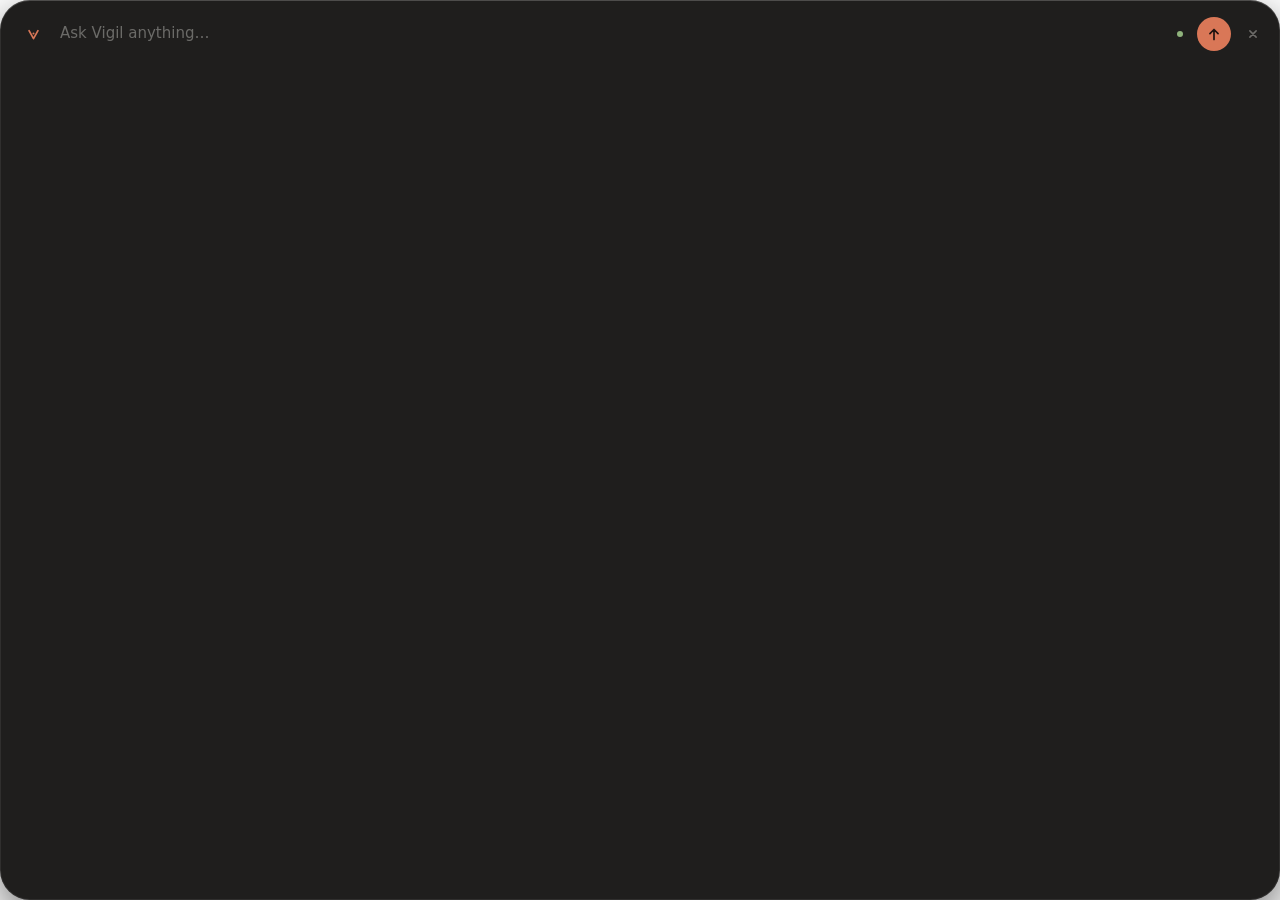
==== vigil/desktop/web/index.html @ db56ff82 "design: warm and matte, no blue, and a mark worth keeping The blue-glass look was generic. This repl" ====
<!DOCTYPE html>
<html lang="en">
<head>
  <meta charset="utf-8">
  <meta name="viewport" content="width=device-width, initial-scale=1">
  <title>Vigil</title>
  <link rel="stylesheet" href="style.css">
</head>
<body>
<div class="shell" id="shell">

  <!-- ------------------------------------------------------------- bar -->
  <div class="bar" id="bar">
    <div class="grip drag-region" id="grip" title="Drag to move">
      <svg class="mark" viewBox="0 0 256 256" aria-hidden="true">
        <path d="M73.7 81.4 L128 179.2 L182.3 81.4" fill="none" stroke="currentColor"
              stroke-width="21" stroke-linecap="round" stroke-linejoin="round"/>
        <circle cx="128" cy="115.7" r="12.3" fill="currentColor"/>
      </svg>
      <span class="pulse" id="pulse" hidden></span>
    </div>

    <textarea id="input" rows="1" spellcheck="false" autocomplete="off"
              placeholder="Ask Vigil anything…"></textarea>

    <div class="bar-actions">
      <button class="mode-dot" id="chip-mode" title="Approval mode"><i></i></button>
      <button class="round send" id="send" aria-label="Send">
        <svg viewBox="0 0 20 20"><path d="M10 16V5m0 0L5.5 9.5M10 5l4.5 4.5"
          stroke="currentColor" stroke-width="1.9" fill="none"
          stroke-linecap="round" stroke-linejoin="round"/></svg>
      </button>
      <button class="round stop" id="stop" hidden aria-label="Stop">
        <svg viewBox="0 0 20 20"><rect x="6.5" y="6.5" width="7" height="7" rx="1.8"
          fill="currentColor"/></svg>
      </button>
      <button class="round ghost" id="win-close" aria-label="Hide to tray" title="Hide (Esc)">
        <svg viewBox="0 0 20 20"><path d="M6.5 6.5l7 7M13.5 6.5l-7 7" stroke="currentColor"
          stroke-width="1.7" stroke-linecap="round"/></svg>
      </button>
    </div>
  </div>

  <!-- ----------------------------------------------------------- panel -->
  <div class="panel" id="panel">

    <div class="tabrow" id="tabrow"></div>

    <div class="plan-strip" id="plan-strip" hidden>
      <div class="plan-top">
        <span class="plan-label">Plan</span>
        <span class="plan-count" id="plan-count">0/0</span>
        <div class="plan-track"><i id="plan-bar"></i></div>
      </div>
      <ol class="plan-list" id="plan-list"></ol>
    </div>

    <div class="stream" id="stream"></div>

    <div class="footer">
      <button class="chip" id="chip-model"><span id="model-label">—</span></button>
      <button class="chip chip-path" id="chip-cwd">
        <svg viewBox="0 0 16 16"><path d="M2 4.5A1.5 1.5 0 013.5 3h2.6l1.2 1.5h5.2A1.5 1.5 0 0114 6v5.5A1.5 1.5 0 0112.5 13h-9A1.5 1.5 0 012 11.5z"
          fill="none" stroke="currentColor" stroke-width="1.2" stroke-linejoin="round"/></svg>
        <span id="cwd-label">—</span>
      </button>
      <span class="footer-gap"></span>
      <span class="chip ghost" id="chip-tokens" hidden></span>
      <button class="chip ghost" id="chip-tools"><span id="tools-label">—</span></button>
      <button class="chip ghost" id="btn-new" title="New session (Ctrl+T)">+</button>
    </div>
  </div>
</div>

<!-- --------------------------------------------------------------- modal -->
<div class="scrim" id="scrim" hidden>
  <div class="dialog" id="approval" role="dialog" aria-modal="true">
    <div class="dialog-head">
      <span class="risk" id="approval-risk">moderate</span>
      <span class="dialog-tool" id="approval-tool"></span>
    </div>
    <p class="dialog-title" id="approval-summary"></p>
    <p class="dialog-sub" id="approval-reason"></p>
    <pre class="dialog-detail" id="approval-detail"></pre>
    <div class="dialog-actions">
      <button class="key allow" id="btn-yes"><kbd>Y</kbd>Allow</button>
      <button class="key deny" id="btn-no"><kbd>N</kbd>Deny</button>
      <button class="key soft" id="btn-always"><kbd>A</kbd>Always</button>
    </div>
  </div>

  <div class="dialog sheet" id="sheet" role="dialog" aria-modal="true" hidden>
    <div class="dialog-head">
      <span class="dialog-tool" id="sheet-title">Models</span>
      <button class="round ghost tiny" id="sheet-close" aria-label="Close">
        <svg viewBox="0 0 20 20"><path d="M6.5 6.5l7 7M13.5 6.5l-7 7" stroke="currentColor"
          stroke-width="1.7" stroke-linecap="round"/></svg>
      </button>
    </div>
    <div class="sheet-body" id="sheet-body"></div>
  </div>
</div>

<div class="toasts" id="toasts"></div>

<script src="app.js"></script>
</body>
</html>
---- vigil/desktop/web/style.css ----
/* Vigil - warm, matte, quiet.

   Rules this file keeps to:
     - no gradients; every surface is one flat colour
     - light comes from hairlines on edges, not from glows or fills
     - motion flows in one direction and settles, it never bounces
   Nothing loads from the network. */

:root {
  --bg:          #1f1e1d;
  --surface:     #262624;
  --surface-2:   #2f2e2c;
  --sunken:      #1a1918;

  --edge:        rgba(255, 255, 255, .075);   /* hairline around a surface */
  --edge-top:    rgba(255, 255, 255, .14);    /* the sheen along a top edge */
  --edge-strong: rgba(255, 255, 255, .13);

  --text:        #f5f4ef;
  --text-dim:    rgba(245, 244, 239, .62);
  --text-faint:  rgba(245, 244, 239, .36);

  --accent:      #d97757;
  --accent-ink:  #1f1310;
  --accent-wash: rgba(217, 119, 87, .13);

  --safe:        #8fb37c;
  --moderate:    #d9a65c;
  --high:        #d9736b;

  --r-bar:       30px;
  --r-lg:        20px;
  --r-md:        14px;
  --r-sm:        10px;

  /* one curve for everything: quick to leave, slow to arrive, no overshoot */
  --flow:        cubic-bezier(.22, .61, .18, 1);

  --font: "Segoe UI Variable Text", "Segoe UI", -apple-system, BlinkMacSystemFont,
          "SF Pro Text", system-ui, sans-serif;
  --mono: "Cascadia Code", "SF Mono", "JetBrains Mono", Consolas, ui-monospace, monospace;
}

* { box-sizing: border-box; margin: 0; padding: 0; }
[hidden] { display: none !important; }

html, body {
  height: 100%;
  overflow: hidden;
  background: transparent;
  color: var(--text);
  font-family: var(--font);
  font-size: 14px;
  line-height: 1.5;
  -webkit-font-smoothing: antialiased;
  user-select: none;
  cursor: default;
}

::selection { background: rgba(217, 119, 87, .28); }

.drag-region { -webkit-app-region: drag; app-region: drag; }

/* ----------------------------------------------------------------- shell */
.shell {
  height: 100%;
  display: flex;
  flex-direction: column;
  border-radius: var(--r-bar);
  background: var(--bg);
  box-shadow:
    inset 0 0 0 1px var(--edge),
    inset 0 1px 0 0 var(--edge-top),
    0 16px 44px rgba(0, 0, 0, .55);
  overflow: hidden;
  animation: settle .46s var(--flow) both;
}
@keyframes settle {
  from { opacity: 0; transform: translateY(-10px); }
  to   { opacity: 1; transform: none; }
}

/* ------------------------------------------------------------------- bar */
.bar {
  flex: 0 0 68px;
  display: flex;
  align-items: center;
  gap: 13px;
  padding: 0 10px 0 19px;
}

.grip {
  position: relative;
  display: grid;
  place-items: center;
  width: 28px; height: 28px;
  flex: 0 0 auto;
  color: var(--accent);
  cursor: grab;
}
.grip:active { cursor: grabbing; }
.mark { width: 21px; height: 21px; }

/* while working the mark breathes - no spin, no bounce */
.working .mark { animation: breathe 2.6s var(--flow) infinite; }
@keyframes breathe {
  0%, 100% { opacity: 1; }
  50%      { opacity: .45; }
}

.pulse {
  position: absolute;
  inset: -7px;
  border-radius: 50%;
  border: 1px solid var(--accent);
  opacity: 0;
  animation: outward 2.6s var(--flow) infinite;
}
@keyframes outward {
  0%   { opacity: .4; transform: scale(.72); }
  100% { opacity: 0;  transform: scale(1.45); }
}

#input {
  flex: 1 1 auto;
  max-height: 132px;
  padding: 3px 0;
  border: none;
  background: none;
  color: var(--text);
  font: inherit;
  font-size: 15px;
  line-height: 1.45;
  resize: none;
  outline: none;
  user-select: text;
  cursor: text;
}
#input::placeholder { color: var(--text-faint); }
#input::-webkit-scrollbar { width: 0; }

.bar-actions { display: flex; align-items: center; gap: 5px; flex: 0 0 auto; }

.round {
  width: 34px; height: 34px;
  display: grid; place-items: center;
  border: none;
  border-radius: 50%;
  background: transparent;
  cursor: pointer;
  transition: background .24s var(--flow), color .24s var(--flow), opacity .24s var(--flow);
}
.round svg { width: 18px; height: 18px; }

.send { background: var(--accent); color: var(--accent-ink); }
.send:hover { background: #e08464; }
.send:active { background: #c96a4c; }
.send:disabled {
  background: var(--surface-2);
  color: var(--text-faint);
  cursor: default;
}

.stop { background: rgba(217, 115, 107, .16); color: var(--high); }
.stop:hover { background: rgba(217, 115, 107, .26); }

.ghost { color: var(--text-faint); }
.ghost:hover { background: var(--surface-2); color: var(--text); }
.round.tiny { width: 26px; height: 26px; }
.round.tiny svg { width: 14px; height: 14px; }

.mode-dot {
  width: 24px; height: 24px;
  display: grid; place-items: center;
  border: none; border-radius: 50%;
  background: transparent;
  cursor: pointer;
  transition: background .24s var(--flow);
}
.mode-dot:hover { background: var(--surface-2); }
.mode-dot i {
  width: 6px; height: 6px;
  border-radius: 50%;
  background: var(--safe);
  transition: background .3s var(--flow);
}
.mode-auto .mode-dot i { background: var(--moderate); }
.mode-yolo .mode-dot i { background: var(--high); animation: breathe 2s var(--flow) infinite; }

/* ----------------------------------------------------------------- panel */
.panel {
  flex: 1 1 auto;
  display: flex;
  flex-direction: column;
  min-height: 0;
  padding: 0 8px 8px;
  opacity: 0;
  transition: opacity .3s var(--flow);
}
.expanded .panel { opacity: 1; }

/* --------------------------------------------------------------- tab row */
.tabrow {
  display: flex;
  gap: 4px;
  padding: 0 8px 8px;
  overflow-x: auto;
  scrollbar-width: none;
  flex: 0 0 auto;
}
.tabrow::-webkit-scrollbar { display: none; }
.tabrow:empty { display: none; }

.tab {
  display: flex;
  align-items: center;
  gap: 7px;
  max-width: 190px;
  padding: 5px 9px 5px 12px;
  border: none;
  border-radius: 999px;
  background: transparent;
  color: var(--text-faint);
  font: inherit;
  font-size: 12px;
  white-space: nowrap;
  cursor: pointer;
  transition: background .24s var(--flow), color .24s var(--flow);
}
.tab:hover { background: var(--surface); color: var(--text-dim); }
.tab.active {
  background: var(--surface-2);
  color: var(--text);
  box-shadow: inset 0 0 0 1px var(--edge);
}
.tab-label { overflow: hidden; text-overflow: ellipsis; }
.tab-spin {
  width: 8px; height: 8px; flex: 0 0 auto;
  border: 1.5px solid rgba(217, 119, 87, .25);
  border-top-color: var(--accent);
  border-radius: 50%;
  animation: turn .9s linear infinite;
}
@keyframes turn { to { transform: rotate(360deg); } }
.tab-x {
  width: 15px; height: 15px;
  display: grid; place-items: center;
  border-radius: 50%;
  opacity: 0;
  transition: opacity .2s var(--flow), background .2s var(--flow);
}
.tab:hover .tab-x, .tab.active .tab-x { opacity: .45; }
.tab-x:hover { opacity: 1; background: rgba(217, 115, 107, .2); }
.tab-x svg { width: 7px; height: 7px; }

/* ------------------------------------------------------------ plan strip */
.plan-strip {
  flex: 0 0 auto;
  margin: 0 8px 8px;
  padding: 11px 13px;
  border-radius: var(--r-md);
  background: var(--surface);
  box-shadow: inset 0 0 0 1px var(--edge), inset 0 1px 0 0 var(--edge-top);
  animation: unfurl .38s var(--flow) both;
}
@keyframes unfurl {
  from { opacity: 0; transform: translateY(-5px); }
  to   { opacity: 1; transform: none; }
}

.plan-top { display: flex; align-items: center; gap: 10px; }
.plan-label {
  font-size: 10px; font-weight: 620;
  letter-spacing: .11em; text-transform: uppercase;
  color: var(--text-faint);
}
.plan-count { font-family: var(--mono); font-size: 11px; color: var(--accent); }
.plan-track {
  flex: 1 1 auto; height: 2px;
  border-radius: 2px;
  background: rgba(255, 255, 255, .07);
  overflow: hidden;
}
.plan-track i {
  display: block; height: 100%; width: 0;
  border-radius: 2px;
  background: var(--accent);
  transition: width .6s var(--flow);
}

.plan-list { list-style: none; margin-top: 9px; max-height: 116px; overflow-y: auto; }
.plan-item {
  display: flex; gap: 9px;
  padding: 2px;
  font-size: 12.5px;
  line-height: 1.4;
  color: var(--text-faint);
  animation: drift .42s var(--flow) both;
}
@keyframes drift { from { opacity: 0; transform: translateX(-5px); } to { opacity: 1; transform: none; } }

.plan-item .lines { display: flex; flex-direction: column; min-width: 0; }
.plan-item .step-note { font-size: 10.5px; line-height: 1.35; color: var(--text-faint); }
.plan-item .tick {
  width: 13px; height: 13px; flex: 0 0 auto; margin-top: 2px;
  border: 1.4px solid currentColor;
  border-radius: 4px;
  position: relative;
}
.plan-item.doing { color: var(--accent); }
.plan-item.doing .tick { border-style: dashed; }
.plan-item.done { color: var(--safe); }
.plan-item.done .tick { background: var(--safe); border-color: var(--safe); }
.plan-item.done .tick::after {
  content: "";
  position: absolute; left: 3.6px; top: .6px;
  width: 3.6px; height: 7.2px;
  border: solid #1c2a17;
  border-width: 0 1.7px 1.7px 0;
  transform: rotate(42deg);
  animation: mark-in .3s var(--flow) both;
}
@keyframes mark-in { from { opacity: 0; } to { opacity: 1; } }
.plan-item.done .txt { opacity: .5; text-decoration: line-through; }
.plan-item.blocked { color: var(--high); }

/* ---------------------------------------------------------------- stream */
.stream {
  flex: 1 1 auto;
  min-height: 0;
  overflow-y: auto;
  overscroll-behavior: contain;
  padding: 2px 10px;
  user-select: text;
}
.stream::-webkit-scrollbar { width: 8px; }
.stream::-webkit-scrollbar-thumb {
  background: rgba(255, 255, 255, .1);
  border: 2px solid transparent;
  background-clip: content-box;
  border-radius: 4px;
}

.thread { padding-bottom: 6px; }

/* -------------------------------------------------------------- messages */
.msg { animation: arrive .4s var(--flow) both; }
@keyframes arrive { from { opacity: 0; transform: translateY(7px); } to { opacity: 1; transform: none; } }

.you { display: flex; justify-content: flex-end; margin: 11px 0 3px; }
.you .bubble {
  max-width: 82%;
  padding: 9px 14px;
  border-radius: 17px 17px 4px 17px;
  background: var(--surface-2);
  box-shadow: inset 0 0 0 1px var(--edge);
  white-space: pre-wrap;
  word-break: break-word;
  font-size: 13.5px;
}

.say { margin: 8px 0 4px; }
.say .body { font-size: 13.5px; word-break: break-word; }
.say .body p { margin: 0 0 7px; }
.say .body p:last-child { margin: 0; }
.say .body ul, .say .body ol { margin: 0 0 7px 18px; }
.say .body li { margin: 2px 0; }
.say .body strong { font-weight: 640; color: #fffdf8; }
.say .body code {
  padding: 1px 5px;
  border-radius: 5px;
  background: var(--surface-2);
  font-family: var(--mono); font-size: 12px;
  color: #e8b79f;
}
.say .body pre {
  margin: 7px 0;
  padding: 10px 12px;
  border-radius: var(--r-sm);
  background: var(--sunken);
  box-shadow: inset 0 0 0 1px var(--edge);
  overflow-x: auto;
}
.say .body pre code { padding: 0; background: none; color: #ddd9d0; }

.caret {
  display: inline-block;
  width: 2px; height: 14px;
  margin-left: 3px;
  vertical-align: text-bottom;
  border-radius: 1px;
  background: var(--accent);
  animation: blink 1.15s steps(2) infinite;
}
@keyframes blink { 0%, 50% { opacity: 1; } 50.01%, 100% { opacity: 0; } }

/* ------------------------------------------------------------ tool cards */
.tool {
  display: flex; align-items: flex-start; gap: 10px;
  margin: 4px 0;
  padding: 8px 12px;
  border-radius: var(--r-sm);
  background: var(--surface);
  box-shadow: inset 0 0 0 1px var(--edge);
  animation: arrive .4s var(--flow) both;
}
.tool.safe     { --tone: var(--safe); }
.tool.moderate { --tone: var(--moderate); }
.tool.high     { --tone: var(--high); }
.tool.blocked  { --tone: var(--high); }

.tool .bead {
  width: 5px; height: 5px; flex: 0 0 auto; margin-top: 6px;
  border-radius: 50%;
  background: var(--tone, var(--text-faint));
}
.tool.running .bead { animation: breathe 1.6s var(--flow) infinite; }
.tool .col { min-width: 0; flex: 1 1 auto; }
.tool .name { font-family: var(--mono); font-size: 12px; color: var(--text); }
.tool .sub {
  display: block;
  color: var(--text-faint); font-size: 11.5px;
  overflow: hidden; text-overflow: ellipsis; white-space: nowrap;
}
.tool .out {
  margin-top: 7px;
  padding: 8px 10px;
  border-radius: 7px;
  background: var(--sunken);
  color: var(--text-dim);
  font-family: var(--mono); font-size: 11px; line-height: 1.5;
  white-space: pre-wrap; word-break: break-word;
  max-height: 150px; overflow-y: auto;
}
.tool .out.bad { color: #eda49d; }
.tool .more {
  margin-top: 5px;
  border: none; background: none;
  color: var(--text-faint); font: inherit; font-size: 11px;
  cursor: pointer;
  transition: color .24s var(--flow);
}
.tool .more:hover { color: var(--accent); }

/* --------------------------------------------------------------- notices */
.note {
  margin: 5px 0;
  padding: 8px 12px;
  border-radius: var(--r-sm);
  font-size: 12.5px;
  animation: arrive .4s var(--flow) both;
}
.note.warn    { background: rgba(217, 166, 92, .1);  color: var(--moderate); }
.note.error   { background: rgba(217, 115, 107, .11); color: var(--high); }
.note.success { background: rgba(143, 179, 124, .1); color: var(--safe); }
.note.info, .note.dim { background: var(--surface); color: var(--text-faint); }

.wall {
  margin: 8px 0;
  padding: 13px 15px;
  border-radius: var(--r-md);
  background: rgba(217, 115, 107, .1);
  box-shadow: inset 0 0 0 1px rgba(217, 115, 107, .26);
  animation: arrive .4s var(--flow) both;
}
.wall .head {
  display: flex; align-items: center; gap: 7px;
  color: var(--high);
  font-size: 10px; font-weight: 660;
  letter-spacing: .1em; text-transform: uppercase;
}
.wall .text { margin-top: 6px; color: #f0cbc6; font-size: 12.5px; }

/* ---------------------------------------------------------------- footer */
.footer {
  flex: 0 0 auto;
  display: flex; align-items: center; gap: 5px;
  padding: 9px 10px 0;
}
.footer-gap { flex: 1 1 auto; }

.chip {
  display: inline-flex; align-items: center; gap: 6px;
  max-width: 200px;
  padding: 4px 10px;
  border: none;
  border-radius: 999px;
  background: var(--surface);
  box-shadow: inset 0 0 0 1px var(--edge);
  color: var(--text-faint);
  font: inherit; font-size: 11px;
  white-space: nowrap;
  cursor: pointer;
  transition: background .24s var(--flow), color .24s var(--flow);
}
.chip:hover { background: var(--surface-2); color: var(--text-dim); }
.chip svg { width: 11px; height: 11px; flex: 0 0 auto; }
.chip.ghost { background: none; box-shadow: none; }
.chip.ghost:hover { background: var(--surface); }
.chip-path span { overflow: hidden; text-overflow: ellipsis; direction: rtl; }

/* ----------------------------------------------------------------- modal */
.scrim {
  position: fixed; inset: 0;
  z-index: 30;
  display: grid; place-items: center;
  padding: 16px;
  background: rgba(15, 14, 13, .72);
  animation: fade .26s var(--flow) both;
}
@keyframes fade { from { opacity: 0; } to { opacity: 1; } }

.dialog {
  width: 100%;
  max-height: calc(100vh - 32px);
  display: flex; flex-direction: column;
  padding: 19px;
  border-radius: var(--r-lg);
  background: var(--surface);
  box-shadow:
    inset 0 0 0 1px var(--edge-strong),
    inset 0 1px 0 0 var(--edge-top),
    0 20px 52px rgba(0, 0, 0, .6);
  animation: lift .4s var(--flow) both;
}
@keyframes lift {
  from { opacity: 0; transform: translateY(8px); }
  to   { opacity: 1; transform: none; }
}

.dialog-head { display: flex; align-items: center; gap: 10px; }
.risk {
  padding: 3px 9px;
  border-radius: 999px;
  font-size: 10px; font-weight: 680;
  letter-spacing: .08em; text-transform: uppercase;
}
.risk.safe     { background: rgba(143, 179, 124, .16); color: var(--safe); }
.risk.moderate { background: rgba(217, 166, 92, .16);  color: var(--moderate); }
.risk.high     { background: rgba(217, 115, 107, .16); color: var(--high); }
.dialog-tool { font-family: var(--mono); font-size: 12px; color: var(--text-dim); }

.dialog-title {
  margin-top: 12px;
  font-size: 15px; font-weight: 600;
  word-break: break-word;
  user-select: text;
}
.dialog-sub { margin-top: 4px; color: var(--text-faint); font-size: 12px; }
.dialog-detail {
  margin-top: 12px;
  padding: 11px 13px;
  border-radius: var(--r-sm);
  background: var(--sunken);
  box-shadow: inset 0 0 0 1px var(--edge);
  color: var(--text-dim);
  font-family: var(--mono); font-size: 11px; line-height: 1.55;
  white-space: pre-wrap;
  overflow: auto;
  max-height: 200px;
  user-select: text;
}
.dialog-detail:empty { display: none; }
.dialog-detail .add { color: #a9cf95; }
.dialog-detail .del { color: #eda49d; }
.dialog-detail .meta { color: var(--text-faint); }

.dialog-actions { display: flex; gap: 8px; margin-top: 16px; }
.key {
  display: inline-flex; align-items: center; gap: 8px;
  padding: 9px 15px;
  border: none;
  border-radius: 11px;
  background: var(--surface-2);
  box-shadow: inset 0 0 0 1px var(--edge);
  color: var(--text);
  font: inherit; font-size: 13px;
  cursor: pointer;
  transition: background .24s var(--flow);
}
.key kbd {
  padding: 1px 5px;
  border-radius: 4px;
  background: rgba(255, 255, 255, .08);
  font-family: var(--mono); font-size: 10px;
  opacity: .85;
}
.key.allow { background: var(--accent); color: var(--accent-ink); box-shadow: none; }
.key.allow kbd { background: rgba(31, 19, 16, .22); }
.key.allow:hover { background: #e08464; }
.key.deny:hover { background: rgba(217, 115, 107, .18); }
.key.soft { margin-left: auto; color: var(--text-dim); }
.key.soft:hover { background: #3a3936; }
.key:disabled { opacity: .3; cursor: default; }

/* ----------------------------------------------------------------- sheet */
.sheet { padding: 15px; }
.sheet .dialog-head { padding-bottom: 11px; }
.sheet-body { margin-top: 4px; overflow-y: auto; }

.pick {
  display: flex; align-items: center; gap: 10px;
  width: 100%;
  padding: 9px 11px;
  border: none;
  border-radius: 10px;
  background: none;
  color: var(--text-dim);
  font: inherit; font-size: 12.5px;
  text-align: left;
  cursor: pointer;
  transition: background .2s var(--flow), color .2s var(--flow);
}
.pick:hover { background: var(--surface-2); color: var(--text); }
.pick.on { background: var(--accent-wash); color: var(--text); }
.pick .name { font-family: var(--mono); font-size: 12px; }

.group-title {
  margin: 13px 0 4px;
  color: var(--accent);
  font-size: 10px; font-weight: 640;
  letter-spacing: .11em; text-transform: uppercase;
}
.trow {
  display: flex; align-items: baseline; gap: 9px;
  padding: 4px 11px;
  font-size: 12px; color: var(--text-faint);
}
.trow .name { font-family: var(--mono); color: var(--text-dim); min-width: 128px; }
.trow .risk { font-size: 9.5px; padding: 1px 6px; }

/* ---------------------------------------------------------------- toasts */
.toasts {
  position: fixed;
  left: 50%; bottom: 14px;
  transform: translateX(-50%);
  z-index: 40;
  display: flex; flex-direction: column; gap: 6px;
  align-items: center;
  pointer-events: none;
}
.toast {
  padding: 8px 15px;
  border-radius: 999px;
  background: var(--surface-2);
  box-shadow: inset 0 0 0 1px var(--edge), 0 8px 22px rgba(0, 0, 0, .5);
  color: var(--text-dim);
  font-size: 12px;
  animation: rise-in .4s var(--flow) both;
}
.toast.out { animation: sink-out .3s var(--flow) both; }
.toast.error { color: var(--high); }
@keyframes rise-in { from { opacity: 0; transform: translateY(10px); } to { opacity: 1; transform: none; } }
@keyframes sink-out { to { opacity: 0; transform: translateY(6px); } }

@media (prefers-reduced-motion: reduce) {
  *, *::before, *::after { animation-duration: .01ms !important; transition-duration: .01ms !important; }
}
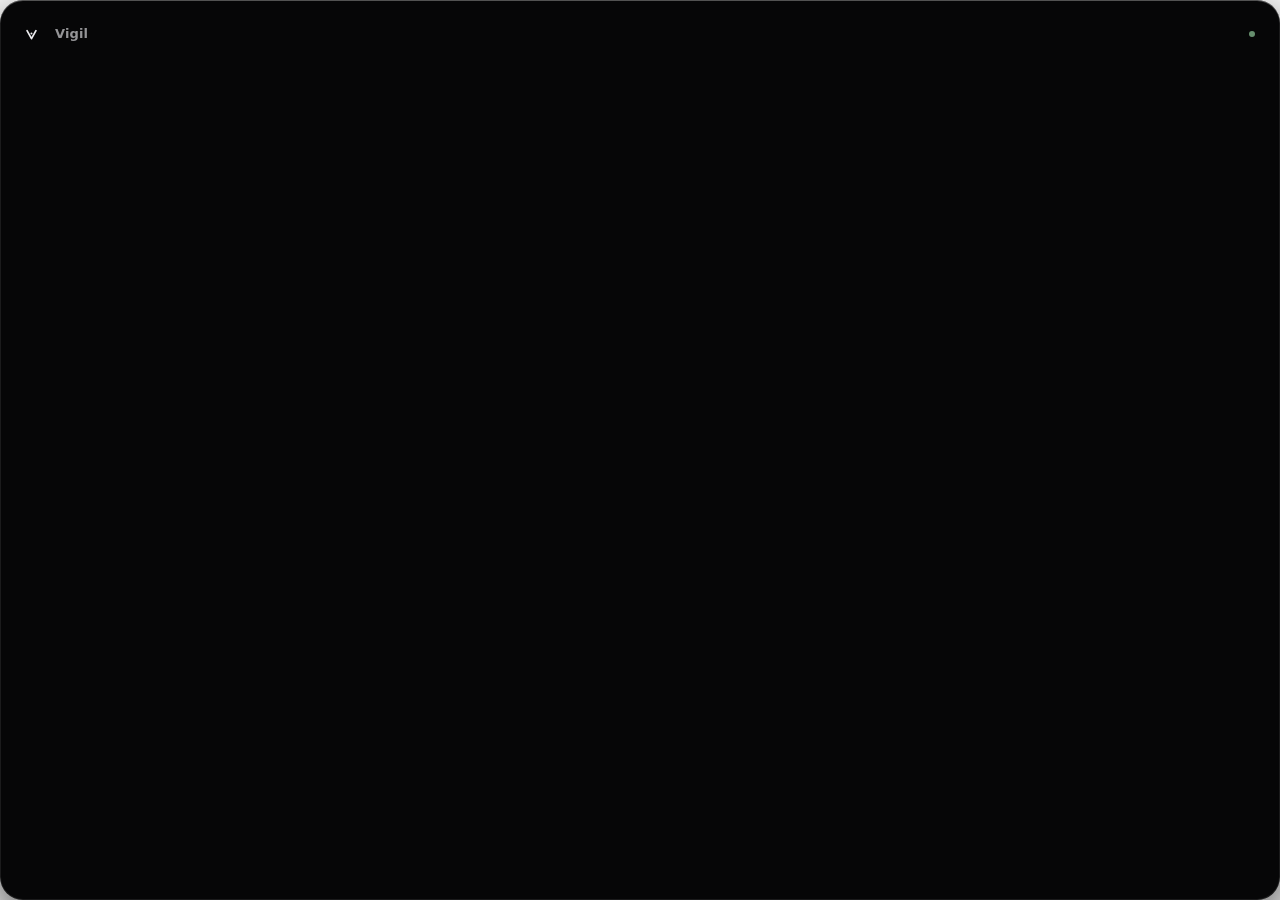
==== commit fe6d0232: "fix: the bar dropped whatever you typed while it was still starting The reported bug was real and it" ====
--- a/vigil/desktop/web/index.html
+++ b/vigil/desktop/web/index.html
@@ -7,7 +7,7 @@
   <link rel="stylesheet" href="style.css">
 </head>
 <body>
-<div class="shell" id="shell">
+<div class="shell resting" id="shell">
 
   <!-- ------------------------------------------------------------- bar -->
   <div class="bar" id="bar">
@@ -19,6 +19,8 @@
       </svg>
       <span class="pulse" id="pulse" hidden></span>
     </div>
+
+    <span class="pill-hint" id="pill-hint">Vigil</span>
 
     <textarea id="input" rows="1" spellcheck="false" autocomplete="off"
               placeholder="Ask Vigil anything…"></textarea>
--- a/vigil/desktop/web/style.css
+++ b/vigil/desktop/web/style.css
@@ -7,26 +7,29 @@
    Nothing loads from the network. */
 
 :root {
-  --bg:          #1f1e1d;
-  --surface:     #262624;
-  --surface-2:   #2f2e2c;
-  --sunken:      #1a1918;
-
-  --edge:        rgba(255, 255, 255, .075);   /* hairline around a surface */
-  --edge-top:    rgba(255, 255, 255, .14);    /* the sheen along a top edge */
-  --edge-strong: rgba(255, 255, 255, .13);
-
-  --text:        #f5f4ef;
-  --text-dim:    rgba(245, 244, 239, .62);
-  --text-faint:  rgba(245, 244, 239, .36);
-
-  --accent:      #d97757;
-  --accent-ink:  #1f1310;
-  --accent-wash: rgba(217, 119, 87, .13);
-
-  --safe:        #8fb37c;
-  --moderate:    #d9a65c;
-  --high:        #d9736b;
+  /* Near-black, with light read as specular highlight rather than as fill -
+     the way it sits on polished metal. Colour is reserved for meaning: the
+     three risk signals and nothing else. */
+  --bg:          #060607;
+  --surface:     #0e0e10;
+  --surface-2:   #17171a;
+  --sunken:      #030304;
+
+  --edge:        rgba(255, 255, 255, .085);  /* hairline around a surface */
+  --edge-top:    rgba(255, 255, 255, .24);   /* the highlight along a top edge */
+  --edge-strong: rgba(255, 255, 255, .16);
+
+  --text:        #f4f4f6;
+  --text-dim:    rgba(244, 244, 246, .60);
+  --text-faint:  rgba(244, 244, 246, .34);
+
+  --accent:      #ececeF;                    /* chrome, not a colour */
+  --accent-ink:  #08080a;
+  --accent-wash: rgba(255, 255, 255, .10);
+
+  --safe:        #7fb289;
+  --moderate:    #cfae6a;
+  --high:        #d6786f;
 
   --r-bar:       30px;
   --r-lg:        20px;
@@ -57,7 +60,7 @@
   cursor: default;
 }
 
-::selection { background: rgba(217, 119, 87, .28); }
+::selection { background: rgba(255, 255, 255, .20); }
 
 .drag-region { -webkit-app-region: drag; app-region: drag; }
 
@@ -71,7 +74,7 @@
   box-shadow:
     inset 0 0 0 1px var(--edge),
     inset 0 1px 0 0 var(--edge-top),
-    0 16px 44px rgba(0, 0, 0, .55);
+    0 20px 60px rgba(0, 0, 0, .8);
   overflow: hidden;
   animation: settle .46s var(--flow) both;
 }
@@ -112,7 +115,7 @@
   position: absolute;
   inset: -7px;
   border-radius: 50%;
-  border: 1px solid var(--accent);
+  border: 1px solid rgba(255, 255, 255, .55);
   opacity: 0;
   animation: outward 2.6s var(--flow) infinite;
 }
@@ -153,15 +156,15 @@
 .round svg { width: 18px; height: 18px; }
 
 .send { background: var(--accent); color: var(--accent-ink); }
-.send:hover { background: #e08464; }
-.send:active { background: #c96a4c; }
+.send:hover { background: #ffffff; }
+.send:active { background: #cfcfd4; }
 .send:disabled {
   background: var(--surface-2);
   color: var(--text-faint);
   cursor: default;
 }
 
-.stop { background: rgba(217, 115, 107, .16); color: var(--high); }
+.stop { background: rgba(214, 120, 111, .14); color: var(--high); }
 .stop:hover { background: rgba(217, 115, 107, .26); }
 
 .ghost { color: var(--text-faint); }
@@ -186,6 +189,35 @@
 }
 .mode-auto .mode-dot i { background: var(--moderate); }
 .mode-yolo .mode-dot i { background: var(--high); animation: breathe 2s var(--flow) infinite; }
+
+/* ------------------------------------------------------------- resting */
+/* At rest the window is a small pill: the mark, the name, nothing to read.
+   The pointer arriving is what opens it, so it never sits there demanding
+   attention. */
+.pill-hint {
+  flex: 1 1 auto;
+  font-size: 13px;
+  font-weight: 560;
+  letter-spacing: .01em;
+  color: var(--text-dim);
+  opacity: 0;
+  transform: translateX(-4px);
+  transition: opacity .22s var(--flow), transform .28s var(--flow);
+  pointer-events: none;
+  white-space: nowrap;
+}
+.resting .pill-hint { opacity: 1; transform: none; }
+
+.resting .bar { gap: 10px; padding: 0 16px 0 17px; }
+.resting #input { display: none; }
+.resting .bar-actions { gap: 0; }
+.resting .send,
+.resting .stop,
+.resting #win-close { display: none; }
+.resting .mode-dot { opacity: .8; }
+
+/* the pill is a smaller object, so its corners are smaller too */
+.resting.shell { border-radius: 23px; }
 
 /* ----------------------------------------------------------------- panel */
 .panel {
@@ -236,7 +268,7 @@
 .tab-label { overflow: hidden; text-overflow: ellipsis; }
 .tab-spin {
   width: 8px; height: 8px; flex: 0 0 auto;
-  border: 1.5px solid rgba(217, 119, 87, .25);
+  border: 1.5px solid rgba(255, 255, 255, .18);
   border-top-color: var(--accent);
   border-radius: 50%;
   animation: turn .9s linear infinite;
@@ -315,7 +347,7 @@
   content: "";
   position: absolute; left: 3.6px; top: .6px;
   width: 3.6px; height: 7.2px;
-  border: solid #1c2a17;
+  border: solid #06120a;
   border-width: 0 1.7px 1.7px 0;
   transform: rotate(42deg);
   animation: mark-in .3s var(--flow) both;
@@ -371,7 +403,7 @@
   border-radius: 5px;
   background: var(--surface-2);
   font-family: var(--mono); font-size: 12px;
-  color: #e8b79f;
+  color: #dfe3e8;
 }
 .say .body pre {
   margin: 7px 0;
@@ -537,7 +569,7 @@
 }
 .risk.safe     { background: rgba(143, 179, 124, .16); color: var(--safe); }
 .risk.moderate { background: rgba(217, 166, 92, .16);  color: var(--moderate); }
-.risk.high     { background: rgba(217, 115, 107, .16); color: var(--high); }
+.risk.high     { background: rgba(214, 120, 111, .14); color: var(--high); }
 .dialog-tool { font-family: var(--mono); font-size: 12px; color: var(--text-dim); }
 
 .dialog-title {
@@ -581,13 +613,13 @@
 .key kbd {
   padding: 1px 5px;
   border-radius: 4px;
-  background: rgba(255, 255, 255, .08);
+  background: rgba(255, 255, 255, .10);
   font-family: var(--mono); font-size: 10px;
   opacity: .85;
 }
 .key.allow { background: var(--accent); color: var(--accent-ink); box-shadow: none; }
 .key.allow kbd { background: rgba(31, 19, 16, .22); }
-.key.allow:hover { background: #e08464; }
+.key.allow:hover { background: #ffffff; }
 .key.deny:hover { background: rgba(217, 115, 107, .18); }
 .key.soft { margin-left: auto; color: var(--text-dim); }
 .key.soft:hover { background: #3a3936; }
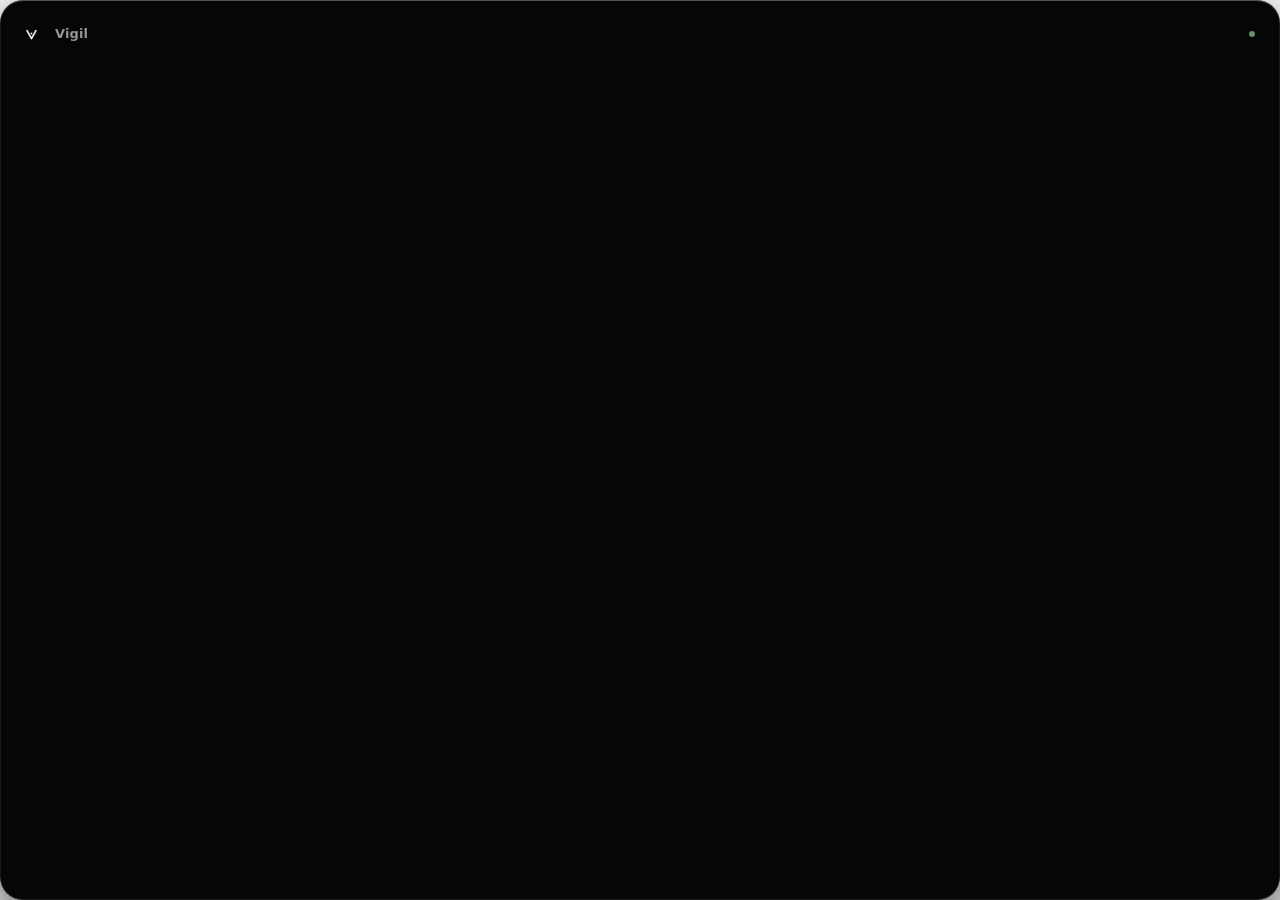
==== commit 01820243: "design: light that moves, because the surface is supposed to be metal The look was settled but stati" ====
--- a/vigil/desktop/web/index.html
+++ b/vigil/desktop/web/index.html
@@ -15,12 +15,21 @@
       <svg class="mark" viewBox="0 0 256 256" aria-hidden="true">
         <path d="M73.7 81.4 L128 179.2 L182.3 81.4" fill="none" stroke="currentColor"
               stroke-width="21" stroke-linecap="round" stroke-linejoin="round"/>
+        <!-- the same stroke again, brighter, with a short dash that travels
+             along it while Vigil is working: light moving over metal -->
+        <path class="trace" d="M73.7 81.4 L128 179.2 L182.3 81.4" pathLength="100"
+              fill="none" stroke="#ffffff" stroke-width="21" stroke-linecap="round"
+              stroke-linejoin="round" stroke-dasharray="14 86"/>
         <circle cx="128" cy="115.7" r="12.3" fill="currentColor"/>
       </svg>
       <span class="pulse" id="pulse" hidden></span>
     </div>
 
     <span class="pill-hint" id="pill-hint">Vigil</span>
+    <span class="voice-hint" id="voice-hint" hidden>
+      <span class="levels"><i></i><i></i><i></i><i></i></span>
+      <span id="voice-text">Listening</span>
+    </span>
 
     <textarea id="input" rows="1" spellcheck="false" autocomplete="off"
               placeholder="Ask Vigil anything…"></textarea>
@@ -60,6 +69,7 @@
     <div class="stream" id="stream"></div>
 
     <div class="footer">
+      <button class="chip" id="chip-brain" title="How Vigil thinks"><span id="brain-label">—</span></button>
       <button class="chip" id="chip-model"><span id="model-label">—</span></button>
       <button class="chip chip-path" id="chip-cwd">
         <svg viewBox="0 0 16 16"><path d="M2 4.5A1.5 1.5 0 013.5 3h2.6l1.2 1.5h5.2A1.5 1.5 0 0114 6v5.5A1.5 1.5 0 0112.5 13h-9A1.5 1.5 0 012 11.5z"
--- a/vigil/desktop/web/style.css
+++ b/vigil/desktop/web/style.css
@@ -109,6 +109,19 @@
 @keyframes breathe {
   0%, 100% { opacity: 1; }
   50%      { opacity: .45; }
+}
+
+/* and a short bright dash travels along the stroke: light moving over metal,
+   which is the whole idea the surface is built on. pathLength="100" in the
+   markup means the dash is written in percent rather than in path units. */
+.mark .trace { opacity: 0; transition: opacity .3s var(--flow); }
+.working .mark .trace {
+  opacity: .9;
+  animation: trace 1.9s linear infinite;
+}
+@keyframes trace {
+  from { stroke-dashoffset: 100; }
+  to   { stroke-dashoffset: -14; }
 }
 
 .pulse {
@@ -208,6 +221,30 @@
 }
 .resting .pill-hint { opacity: 1; transform: none; }
 
+/* A highlight crosses the wordmark every few seconds. This is the one place a
+   moving gradient belongs: it is not a fill, it is a reflection, and it is the
+   same thing the surface does when you tilt a piece of polished steel. */
+.pill-hint {
+  background: linear-gradient(
+    100deg,
+    var(--text-dim) 40%,
+    var(--text) 48%,
+    #ffffff 50%,
+    var(--text) 52%,
+    var(--text-dim) 60%
+  );
+  background-size: 260% 100%;
+  background-position: 160% 0;
+  -webkit-background-clip: text;
+  background-clip: text;
+  -webkit-text-fill-color: transparent;
+}
+.resting .pill-hint { animation: sheen 6.5s var(--flow) infinite; }
+@keyframes sheen {
+  0%        { background-position: 160% 0; }
+  32%, 100% { background-position: -60% 0; }
+}
+
 .resting .bar { gap: 10px; padding: 0 16px 0 17px; }
 .resting #input { display: none; }
 .resting .bar-actions { gap: 0; }
@@ -218,6 +255,43 @@
 
 /* the pill is a smaller object, so its corners are smaller too */
 .resting.shell { border-radius: 23px; }
+
+/* --------------------------------------------------------------- voice */
+/* While the talk key is held the bar says so plainly. A microphone that is
+   open without a visible sign is the thing people are right to distrust. */
+.voice-hint {
+  display: flex;
+  align-items: center;
+  gap: 10px;
+  flex: 1 1 auto;
+  font-size: 14px;
+  color: var(--text);
+  animation: arrive .3s var(--flow) both;
+}
+.listening #input, .thinking #input { display: none; }
+.listening .pill-hint, .thinking .pill-hint { display: none; }
+
+.levels { display: flex; align-items: center; gap: 3px; height: 18px; }
+.levels i {
+  width: 3px;
+  height: 5px;
+  border-radius: 2px;
+  background: var(--accent);
+  animation: level 1s var(--flow) infinite;
+}
+.levels i:nth-child(2) { animation-delay: .12s; }
+.levels i:nth-child(3) { animation-delay: .24s; }
+.levels i:nth-child(4) { animation-delay: .36s; }
+@keyframes level {
+  0%, 100% { height: 5px; opacity: .5; }
+  50%      { height: 17px; opacity: 1; }
+}
+
+/* transcribing: the bars hold still and dim, so the two states never read alike */
+.thinking .levels i { animation: none; height: 9px; opacity: .35; }
+.thinking .voice-hint { color: var(--text-dim); }
+
+.listening .mark { color: var(--accent); }
 
 /* ----------------------------------------------------------------- panel */
 .panel {
@@ -647,6 +721,31 @@
 .pick.on { background: var(--accent-wash); color: var(--text); }
 .pick .name { font-family: var(--mono); font-size: 12px; }
 
+/* the chip reads amber while the riskier way of thinking is switched on */
+.chip.warn { color: var(--moderate); border-color: rgba(207, 174, 106, .34); }
+
+/* the brain picker: a name you choose by, and the reason underneath it */
+.pick.tall { display: block; padding: 11px 12px; }
+.pick.tall .head { display: flex; align-items: baseline; gap: 8px; }
+.pick.tall .title { font-size: 13px; font-weight: 620; color: var(--text); }
+.pick.tall .tag { font-size: 11px; color: var(--text-faint); }
+.pick.tall .model {
+  margin-left: auto;
+  font-family: var(--mono); font-size: 10.5px;
+  color: var(--text-faint);
+}
+.pick.tall .desc {
+  margin-top: 5px;
+  font-size: 11.5px; line-height: 1.5;
+  color: var(--text-dim);
+}
+.pick.tall .warn {
+  margin-top: 7px; padding-top: 7px;
+  border-top: 1px solid var(--edge-top);
+  font-size: 11px; line-height: 1.5;
+  color: var(--moderate);
+}
+
 .group-title {
   margin: 13px 0 4px;
   color: var(--accent);
@@ -688,3 +787,69 @@
 @media (prefers-reduced-motion: reduce) {
   *, *::before, *::after { animation-duration: .01ms !important; transition-duration: .01ms !important; }
 }
+
+/* ---------------------------------------------------------------- motion */
+/* Everything below is decoration on top of a working interface. All of it is
+   switched off at the bottom of this block for anyone whose system asks for
+   less movement - the app has to be usable without any of it. */
+
+/* Rows arrive rather than appear: up a few pixels, with the blur clearing.
+   Cheap on the compositor, and it makes a long run readable as a sequence
+   instead of a wall that keeps growing. */
+@keyframes lift-in {
+  from { opacity: 0; transform: translateY(6px); filter: blur(6px); }
+  to   { opacity: 1; transform: none;            filter: blur(0); }
+}
+.msg, .tool, .note { animation: lift-in .32s var(--flow) both; }
+
+/* The plan fills in the same way, one step behind the next. */
+.plan-item { animation: lift-in .3s var(--flow) both; }
+
+/* A specular highlight that follows the pointer across the bar. Two custom
+   properties are set from JS; with no pointer on it, the highlight is simply
+   transparent and nothing is drawn. */
+.bar::after,
+.footer::after {
+  content: "";
+  position: absolute;
+  inset: 0;
+  border-radius: inherit;
+  pointer-events: none;
+  opacity: var(--glare, 0);
+  transition: opacity .35s var(--flow);
+  background: radial-gradient(
+    240px circle at var(--glare-x, 50%) var(--glare-y, 50%),
+    rgba(255, 255, 255, .07),
+    transparent 68%
+  );
+}
+.bar, .footer { position: relative; }
+
+/* A control leans a little towards the pointer before you reach it. The offset
+   comes from JS and is small on purpose - it should register as weight, not as
+   the button running away. */
+.round, .chip, .key {
+  transform: translate(var(--pull-x, 0px), var(--pull-y, 0px));
+  transition: transform .18s var(--flow), background .2s var(--flow),
+              color .2s var(--flow), border-color .2s var(--flow);
+}
+
+/* A number that changes should look like it changed. */
+.rolling { animation: roll .34s var(--flow); }
+@keyframes roll {
+  0%   { transform: translateY(-4px); opacity: .4; }
+  100% { transform: none;             opacity: 1; }
+}
+
+/* The tool name resolves out of noise as it starts. The scrambled characters
+   are monospace already, so nothing reflows while it settles. */
+.tool .name.settling { color: var(--text-faint); }
+
+@media (prefers-reduced-motion: reduce) {
+  .msg, .tool, .note, .plan-item, .rolling { animation: none; }
+  .resting .pill-hint, .working .mark, .working .mark .trace { animation: none; }
+  .mark .trace { opacity: 0; }
+  .bar::after, .footer::after { display: none; }
+  .round, .chip, .key { transform: none; }
+  .pulse { animation: none; opacity: 0; }
+}
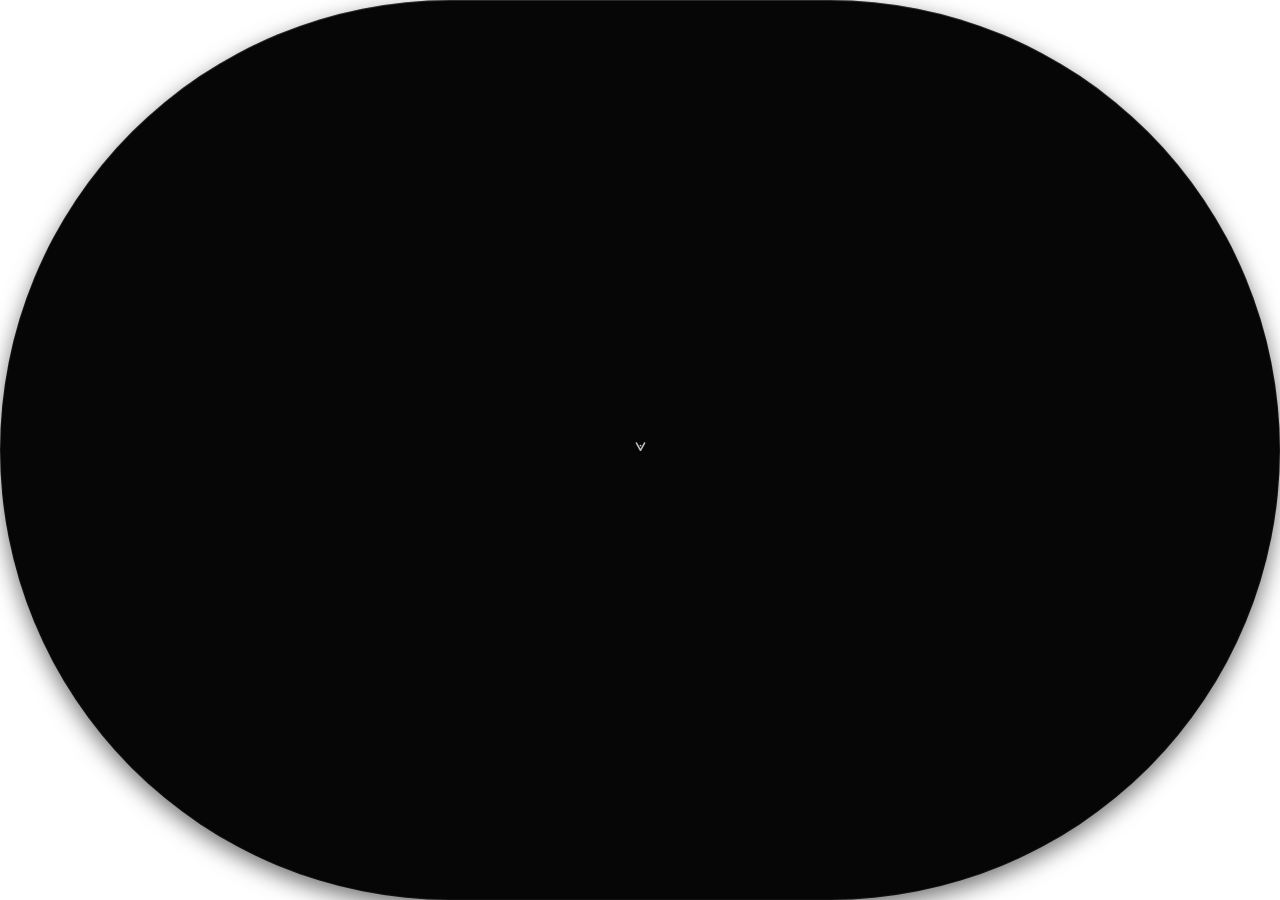
==== commit 2e7ef81a: "feat: bring your own Claude, and a first screen that offers a choice Three ways in, chosen on the sc" ====
--- a/vigil/desktop/web/index.html
+++ b/vigil/desktop/web/index.html
@@ -66,6 +66,28 @@
       <ol class="plan-list" id="plan-list"></ol>
     </div>
 
+    <!-- Shown until Vigil has something to think with. No terminal involved. -->
+    <div class="setup" id="setup" hidden>
+      <svg class="setup-mark" viewBox="0 0 256 256" aria-hidden="true">
+        <path d="M73.7 81.4 L128 179.2 L182.3 81.4" fill="none" stroke="currentColor"
+              stroke-width="18" stroke-linecap="round" stroke-linejoin="round"/>
+        <circle cx="128" cy="115.7" r="11" fill="currentColor"/>
+      </svg>
+      <h1 class="setup-title">Enter your API key</h1>
+      <p class="setup-lead">or start on a free one</p>
+
+      <div class="setup-tabs" id="setup-tabs"></div>
+      <p class="setup-sub" id="setup-sub"></p>
+      <ul class="setup-models" id="setup-models"></ul>
+
+      <button class="setup-link" id="setup-link"></button>
+      <input class="setup-input" id="setup-key" type="password" spellcheck="false"
+             autocomplete="off" placeholder="Paste your key here">
+
+      <button class="setup-go" id="setup-go">Connect</button>
+      <p class="setup-error" id="setup-error" hidden></p>
+    </div>
+
     <div class="stream" id="stream"></div>
 
     <div class="footer">
--- a/vigil/desktop/web/style.css
+++ b/vigil/desktop/web/style.css
@@ -204,9 +204,10 @@
 .mode-yolo .mode-dot i { background: var(--high); animation: breathe 2s var(--flow) infinite; }
 
 /* ------------------------------------------------------------- resting */
-/* At rest the window is a small pill: the mark, the name, nothing to read.
-   The pointer arriving is what opens it, so it never sits there demanding
-   attention. */
+/* At rest the window is a small capsule holding the mark, and nothing else.
+   No name, no status dot, no sweep of light across a word: an application that
+   sits on your screen all day should not be saying anything while it waits.
+   Everything it has to tell you happens once you go to it. */
 .pill-hint {
   flex: 1 1 auto;
   font-size: 13px;
@@ -219,42 +220,36 @@
   pointer-events: none;
   white-space: nowrap;
 }
-.resting .pill-hint { opacity: 1; transform: none; }
-
-/* A highlight crosses the wordmark every few seconds. This is the one place a
-   moving gradient belongs: it is not a fill, it is a reflection, and it is the
-   same thing the surface does when you tilt a piece of polished steel. */
-.pill-hint {
-  background: linear-gradient(
-    100deg,
-    var(--text-dim) 40%,
-    var(--text) 48%,
-    #ffffff 50%,
-    var(--text) 52%,
-    var(--text-dim) 60%
-  );
-  background-size: 260% 100%;
-  background-position: 160% 0;
-  -webkit-background-clip: text;
-  background-clip: text;
-  -webkit-text-fill-color: transparent;
-}
-.resting .pill-hint { animation: sheen 6.5s var(--flow) infinite; }
-@keyframes sheen {
-  0%        { background-position: 160% 0; }
-  32%, 100% { background-position: -60% 0; }
-}
-
-.resting .bar { gap: 10px; padding: 0 16px 0 17px; }
-.resting #input { display: none; }
-.resting .bar-actions { gap: 0; }
-.resting .send,
-.resting .stop,
-.resting #win-close { display: none; }
-.resting .mode-dot { opacity: .8; }
-
-/* the pill is a smaller object, so its corners are smaller too */
-.resting.shell { border-radius: 23px; }
+
+.resting .bar {
+  /* the bar is a fixed 68px tall when it is a bar; at rest it has to be the
+     height of the capsule instead, or the mark sits below the middle */
+  flex: 1 1 auto;
+  height: 100%;
+  gap: 0;
+  padding: 0;
+  justify-content: center;
+}
+.resting #input,
+.resting .pill-hint,
+.resting .bar-actions,
+.resting .voice-hint { display: none; }
+
+/* The mark sits on its own, a touch larger, because it is the only thing there. */
+.resting .grip { width: 100%; height: 100%; }
+.resting .mark { width: 19px; height: 19px; opacity: .82; }
+.resting:hover .mark { opacity: 1; }
+
+/* A capsule, not a box. The strong top highlight that gives the panel its edge
+   reads as a hard border at this size, so the resting shell gets a fainter one
+   and a shadow that sits closer underneath it. */
+.resting.shell {
+  border-radius: 999px;
+  box-shadow:
+    inset 0 0 0 1px rgba(255, 255, 255, .05),
+    inset 0 1px 0 0 rgba(255, 255, 255, .10),
+    0 8px 22px rgba(0, 0, 0, .55);
+}
 
 /* --------------------------------------------------------------- voice */
 /* While the talk key is held the bar says so plainly. A microphone that is
@@ -295,15 +290,20 @@
 
 /* ----------------------------------------------------------------- panel */
 .panel {
-  flex: 1 1 auto;
+  /* Takes no room at all until it is wanted. Fading it out was not enough:
+     it still claimed flex space, so in a window that had not finished growing
+     the panel and the bar fought over the same few pixels and the result was
+     the conversation squeezed into a box of its own. */
+  flex: 0 0 0;
   display: flex;
   flex-direction: column;
   min-height: 0;
   padding: 0 8px 8px;
   opacity: 0;
+  overflow: hidden;
   transition: opacity .3s var(--flow);
 }
-.expanded .panel { opacity: 1; }
+.expanded .panel { flex: 1 1 auto; opacity: 1; }
 
 /* --------------------------------------------------------------- tab row */
 .tabrow {
@@ -847,9 +847,163 @@
 
 @media (prefers-reduced-motion: reduce) {
   .msg, .tool, .note, .plan-item, .rolling { animation: none; }
-  .resting .pill-hint, .working .mark, .working .mark .trace { animation: none; }
+  .working .mark, .working .mark .trace { animation: none; }
   .mark .trace { opacity: 0; }
   .bar::after, .footer::after { display: none; }
   .round, .chip, .key { transform: none; }
   .pulse { animation: none; opacity: 0; }
 }
+
+/* ----------------------------------------------------------------- setup */
+/* The first thing a buyer sees. It has to answer three questions without a
+   terminal: what does this need, where do I get it, and did it work. */
+
+.setup {
+  flex: 1 1 auto;
+  display: flex;
+  flex-direction: column;
+  align-items: center;
+  /* "safe" so that when the content is taller than the panel it starts at the
+     top and scrolls, rather than centring and clipping its own head off */
+  justify-content: safe center;
+  padding: 16px 34px 22px;
+  text-align: center;
+  overflow-y: auto;
+}
+.setup[hidden] { display: none !important; }
+
+/* flex:none throughout - these are flex items in a column that can overflow,
+   and without it the browser shrinks them to nothing rather than scrolling */
+.setup-mark {
+  flex: none;
+  width: 34px; height: 34px;
+  color: var(--accent); opacity: .9;
+}
+.setup-title, .setup-lead, .setup-tabs, .setup-sub,
+.setup-models, .setup-link, .setup-input, .setup-go { flex: none; }
+
+.setup-title {
+  margin: 11px 0 0;
+  font-size: 19px; font-weight: 600; letter-spacing: -.015em;
+  color: var(--text);
+}
+.setup-lead {
+  margin: 5px 0 0;
+  font-size: 13px;
+  color: var(--text-faint);
+}
+
+.setup-tabs {
+  display: flex; gap: 5px;
+  margin: 16px 0 12px;
+  padding: 4px;
+  border: 1px solid var(--edge);
+  border-radius: var(--r-md);
+  background: var(--sunken);
+}
+.setup-tab {
+  display: flex; align-items: baseline; gap: 6px;
+  padding: 7px 14px;
+  border: none; border-radius: var(--r-sm);
+  background: none;
+  color: var(--text-faint);
+  font: inherit; font-size: 12.5px;
+  cursor: pointer;
+  transition: background .2s var(--flow), color .2s var(--flow);
+}
+.setup-tab:hover { color: var(--text-dim); }
+.setup-tab.on { background: var(--surface-2); color: var(--text); }
+.setup-tab .badge {
+  font-size: 10px; letter-spacing: .04em;
+  color: var(--text-faint);
+}
+.setup-tab.on .badge { color: var(--moderate); }
+
+.setup-sub {
+  margin: 0;
+  max-width: 58ch;
+  font-size: 12.5px; line-height: 1.6;
+  color: var(--text-dim);
+}
+
+/* What you get on this route. Named, so nobody has to guess what they signed
+   up to - and on the free tier these are exactly the two the brain picker
+   moves between. */
+.setup-models {
+  list-style: none;
+  margin: 11px 0 0;
+  padding: 7px 14px;
+  width: min(430px, 100%);
+  border: 1px solid var(--edge);
+  border-radius: var(--r-md);
+  background: var(--sunken);
+  text-align: left;
+}
+.setup-models li {
+  display: flex; align-items: baseline; gap: 10px;
+  padding: 2px 0;
+  font-size: 11.5px; line-height: 1.5;
+}
+.setup-models .id {
+  font-family: var(--mono); font-size: 11px;
+  color: var(--text);
+  white-space: nowrap;
+}
+.setup-models .note { color: var(--text-faint); }
+.setup-models[hidden] { display: none !important; }
+
+.setup-link {
+  margin: 12px 0 9px;
+  padding: 0;
+  border: none; background: none;
+  color: var(--text-dim);
+  font: inherit; font-size: 12px;
+  cursor: pointer;
+  border-bottom: 1px solid var(--edge-strong);
+  transition: color .2s var(--flow), border-color .2s var(--flow);
+}
+.setup-link:hover { color: var(--text); border-color: var(--accent); }
+
+.setup-input {
+  width: min(430px, 100%);
+  padding: 11px 14px;
+  border: 1px solid var(--edge);
+  border-radius: var(--r-md);
+  background: var(--sunken);
+  color: var(--text);
+  font: inherit; font-size: 12.5px;
+  font-family: var(--mono);
+  outline: none;
+  transition: border-color .2s var(--flow);
+}
+.setup-input::placeholder { color: var(--text-faint); }
+.setup-input:focus { border-color: var(--edge-strong); }
+
+.setup-go {
+  margin-top: 13px;
+  padding: 10px 34px;
+  border: 1px solid var(--edge-strong);
+  border-radius: var(--r-md);
+  background: var(--accent);
+  color: var(--accent-ink);
+  font: inherit; font-size: 12.5px; font-weight: 600;
+  cursor: pointer;
+  transition: opacity .2s var(--flow);
+}
+.setup-go:hover { opacity: .88; }
+.setup-go:disabled { opacity: .5; cursor: default; }
+
+.setup-error {
+  margin: 13px 0 0;
+  max-width: 48ch;
+  font-size: 12px; line-height: 1.55;
+  color: var(--high);
+}
+.setup-error[hidden] { display: none !important; }
+
+/* While the setup screen is up there is nothing to type into the bar about. */
+.needs-setup #input,
+.needs-setup .send,
+.needs-setup .tabrow,
+.needs-setup .footer,
+.needs-setup .plan-strip { display: none !important; }
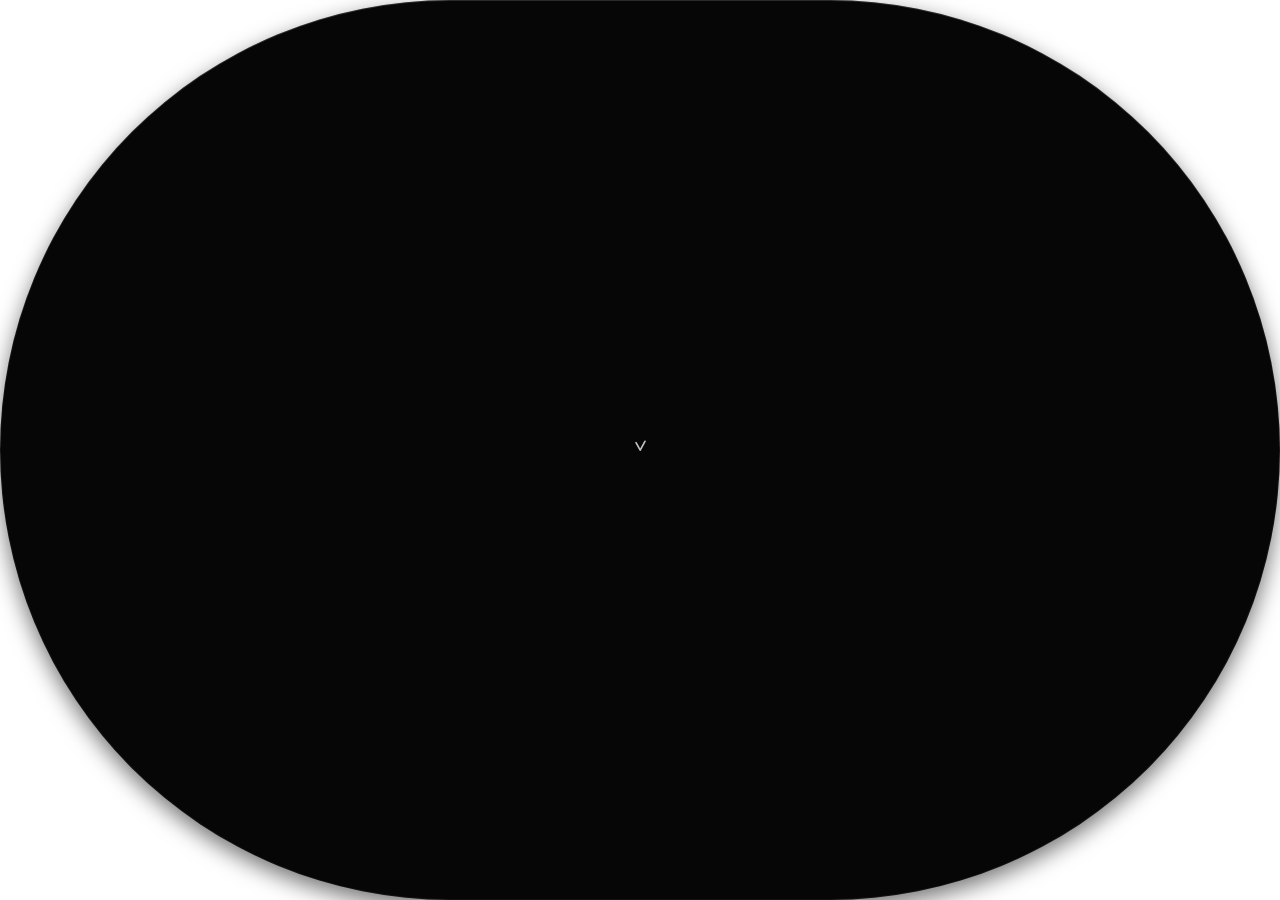
==== commit 97657a53: "fix: get out of the way of whatever is running full screen The report was that Vigil drops the machi" ====
--- a/vigil/desktop/web/index.html
+++ b/vigil/desktop/web/index.html
@@ -13,14 +13,13 @@
   <div class="bar" id="bar">
     <div class="grip drag-region" id="grip" title="Drag to move">
       <svg class="mark" viewBox="0 0 256 256" aria-hidden="true">
-        <path d="M73.7 81.4 L128 179.2 L182.3 81.4" fill="none" stroke="currentColor"
-              stroke-width="21" stroke-linecap="round" stroke-linejoin="round"/>
+        <path d="M68 76 L124 178 L188 58" fill="none" stroke="currentColor"
+              stroke-width="22" stroke-linecap="round" stroke-linejoin="round"/>
         <!-- the same stroke again, brighter, with a short dash that travels
              along it while Vigil is working: light moving over metal -->
-        <path class="trace" d="M73.7 81.4 L128 179.2 L182.3 81.4" pathLength="100"
-              fill="none" stroke="#ffffff" stroke-width="21" stroke-linecap="round"
+        <path class="trace" d="M68 76 L124 178 L188 58" pathLength="100"
+              fill="none" stroke="#ffffff" stroke-width="22" stroke-linecap="round"
               stroke-linejoin="round" stroke-dasharray="14 86"/>
-        <circle cx="128" cy="115.7" r="12.3" fill="currentColor"/>
       </svg>
       <span class="pulse" id="pulse" hidden></span>
     </div>
@@ -69,9 +68,8 @@
     <!-- Shown until Vigil has something to think with. No terminal involved. -->
     <div class="setup" id="setup" hidden>
       <svg class="setup-mark" viewBox="0 0 256 256" aria-hidden="true">
-        <path d="M73.7 81.4 L128 179.2 L182.3 81.4" fill="none" stroke="currentColor"
-              stroke-width="18" stroke-linecap="round" stroke-linejoin="round"/>
-        <circle cx="128" cy="115.7" r="11" fill="currentColor"/>
+        <path d="M68 76 L124 178 L188 58" fill="none" stroke="currentColor"
+              stroke-width="20" stroke-linecap="round" stroke-linejoin="round"/>
       </svg>
       <h1 class="setup-title">Enter your API key</h1>
       <p class="setup-lead">or start on a free one</p>
